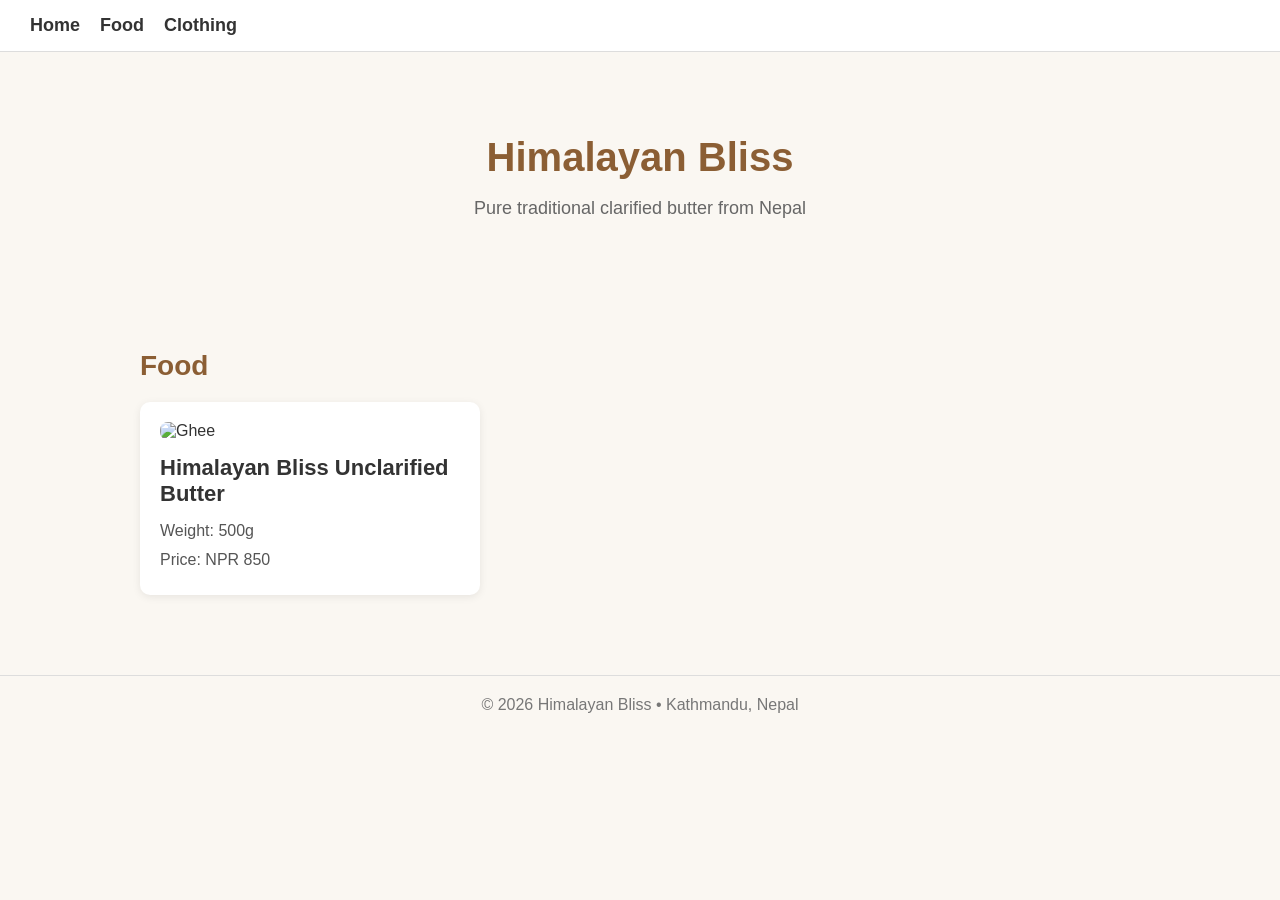
==== index.html @ 3a9add59 "Create index.html first layout" ====
<!-- Save this as index.html -->

<!DOCTYPE html>
<html lang="en">
<head>
  <meta charset="UTF-8" />
  <meta name="viewport" content="width=device-width, initial-scale=1.0"/>
  <title>Himalayan Bliss</title>

  <style>
    body {
      margin: 0;
      font-family: Arial, sans-serif;
      background: #faf7f2;
      color: #333;
    }

    header {
      background: #fff;
      padding: 15px 30px;
      border-bottom: 1px solid #ddd;
    }

    nav {
      display: flex;
      gap: 20px;
      font-size: 18px;
    }

    nav a {
      text-decoration: none;
      color: #333;
      font-weight: bold;
    }

    .hero {
      text-align: center;
      padding: 50px 20px;
    }

    .hero h1 {
      font-size: 40px;
      margin-bottom: 10px;
      color: #8b5e34;
    }

    .hero p {
      font-size: 18px;
      color: #666;
    }

    .section {
      padding: 40px 20px;
      max-width: 1000px;
      margin: auto;
    }

    .category-title {
      font-size: 28px;
      margin-bottom: 20px;
      color: #8b5e34;
    }

    .product-card {
      background: white;
      border-radius: 10px;
      padding: 20px;
      max-width: 300px;
      box-shadow: 0 2px 8px rgba(0,0,0,0.08);
    }

    .product-card img {
      width: 100%;
      border-radius: 8px;
    }

    .product-name {
      font-size: 22px;
      margin-top: 15px;
      font-weight: bold;
    }

    .product-details {
      margin-top: 10px;
      color: #555;
      line-height: 1.8;
    }

    footer {
      text-align: center;
      padding: 20px;
      color: #777;
      margin-top: 40px;
      border-top: 1px solid #ddd;
    }

    @media (max-width: 600px) {
      nav {
        font-size: 16px;
        gap: 12px;
      }

      .hero h1 {
        font-size: 30px;
      }
    }
  </style>
</head>

<body>

  <header>
    <nav>
      <a href="#">Home</a>
      <a href="#food">Food</a>
      <a href="#">Clothing</a>
    </nav>
  </header>

  <section class="hero">
    <h1>Himalayan Bliss</h1>
    <p>Pure traditional clarified butter from Nepal</p>
  </section>

  <section class="section" id="food">
    <h2 class="category-title">Food</h2>

    <div class="product-card">
      <img src="https://images.unsplash.com/photo-1589985270826-4b7bb135bc9d?q=80&w=1200&auto=format&fit=crop" alt="Ghee">

      <div class="product-name">
        Himalayan Bliss Unclarified Butter
      </div>

      <div class="product-details">
        Weight: 500g <br>
        Price: NPR 850
      </div>
    </div>
  </section>

  <footer>
    © 2026 Himalayan Bliss • Kathmandu, Nepal
  </footer>

</body>
</html>
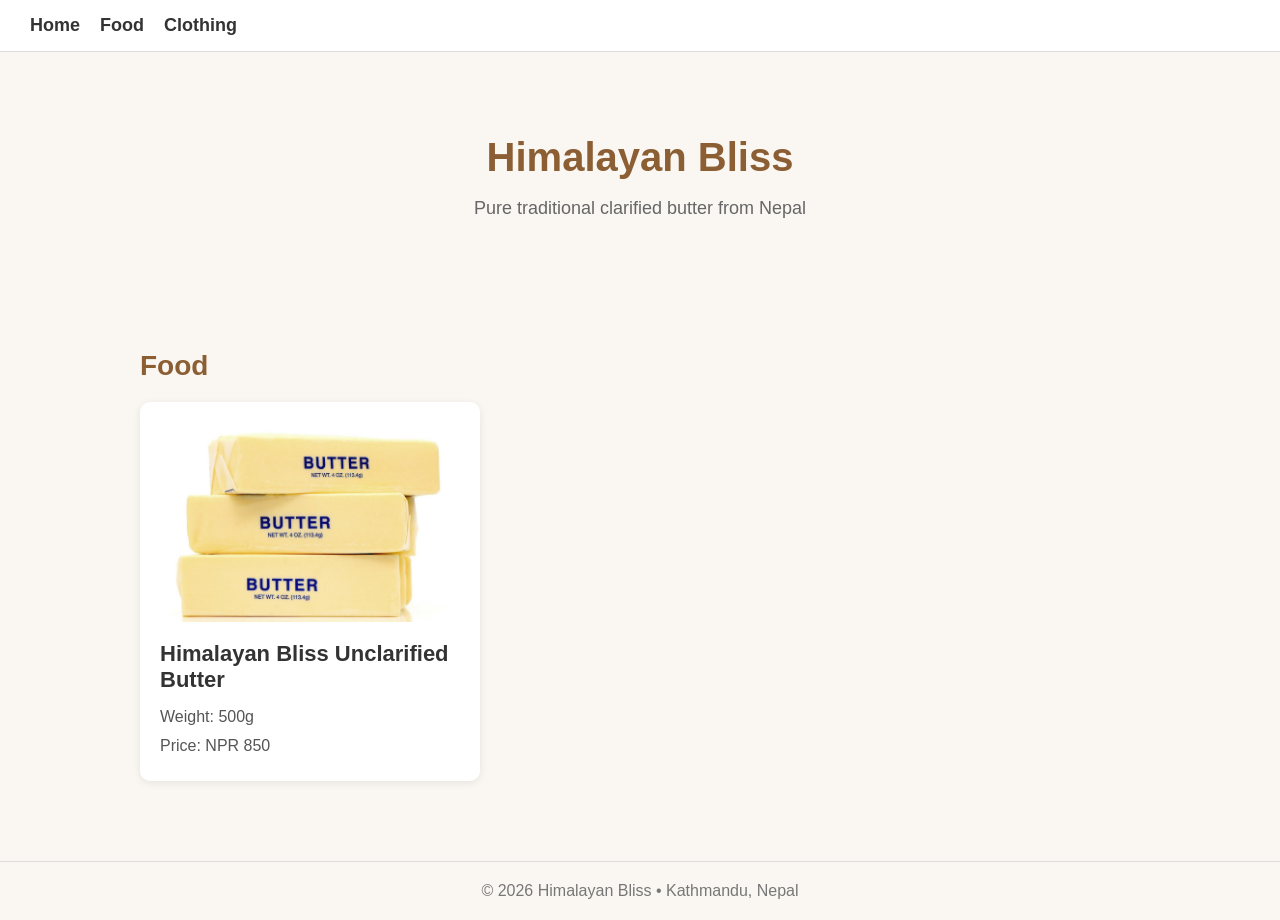
==== commit 3a5f0362: "nth" ====
--- a/index.html
+++ b/index.html
@@ -7,104 +7,7 @@
   <meta name="viewport" content="width=device-width, initial-scale=1.0"/>
   <title>Himalayan Bliss</title>
 
-  <style>
-    body {
-      margin: 0;
-      font-family: Arial, sans-serif;
-      background: #faf7f2;
-      color: #333;
-    }
-
-    header {
-      background: #fff;
-      padding: 15px 30px;
-      border-bottom: 1px solid #ddd;
-    }
-
-    nav {
-      display: flex;
-      gap: 20px;
-      font-size: 18px;
-    }
-
-    nav a {
-      text-decoration: none;
-      color: #333;
-      font-weight: bold;
-    }
-
-    .hero {
-      text-align: center;
-      padding: 50px 20px;
-    }
-
-    .hero h1 {
-      font-size: 40px;
-      margin-bottom: 10px;
-      color: #8b5e34;
-    }
-
-    .hero p {
-      font-size: 18px;
-      color: #666;
-    }
-
-    .section {
-      padding: 40px 20px;
-      max-width: 1000px;
-      margin: auto;
-    }
-
-    .category-title {
-      font-size: 28px;
-      margin-bottom: 20px;
-      color: #8b5e34;
-    }
-
-    .product-card {
-      background: white;
-      border-radius: 10px;
-      padding: 20px;
-      max-width: 300px;
-      box-shadow: 0 2px 8px rgba(0,0,0,0.08);
-    }
-
-    .product-card img {
-      width: 100%;
-      border-radius: 8px;
-    }
-
-    .product-name {
-      font-size: 22px;
-      margin-top: 15px;
-      font-weight: bold;
-    }
-
-    .product-details {
-      margin-top: 10px;
-      color: #555;
-      line-height: 1.8;
-    }
-
-    footer {
-      text-align: center;
-      padding: 20px;
-      color: #777;
-      margin-top: 40px;
-      border-top: 1px solid #ddd;
-    }
-
-    @media (max-width: 600px) {
-      nav {
-        font-size: 16px;
-        gap: 12px;
-      }
-
-      .hero h1 {
-        font-size: 30px;
-      }
-    }
-  </style>
+  <link rel="stylesheet" href="style.css">
 </head>
 
 <body>
@@ -126,7 +29,7 @@
     <h2 class="category-title">Food</h2>
 
     <div class="product-card">
-      <img src="https://images.unsplash.com/photo-1589985270826-4b7bb135bc9d?q=80&w=1200&auto=format&fit=crop" alt="Ghee">
+      <img src="./images/butter.jpg" alt="Ghee">
 
       <div class="product-name">
         Himalayan Bliss Unclarified Butter
--- a/style.css
+++ b/style.css
@@ -0,0 +1,110 @@
+/* Save this as style.css */
+
+body {
+  margin: 0;
+  font-family: Arial, sans-serif;
+  background: #faf7f2;
+  color: #333;
+}
+
+header {
+  background: #fff;
+  padding: 15px 30px;
+  border-bottom: 1px solid #ddd;
+}
+
+nav {
+  display: flex;
+  gap: 20px;
+  font-size: 18px;
+}
+
+nav a {
+  text-decoration: none;
+  color: #333;
+  font-weight: bold;
+}
+
+nav a:hover {
+  color: #8b5e34;
+}
+
+.hero {
+  text-align: center;
+  padding: 50px 20px;
+}
+
+.hero h1 {
+  font-size: 40px;
+  margin-bottom: 10px;
+  color: #8b5e34;
+}
+
+.hero p {
+  font-size: 18px;
+  color: #666;
+}
+
+.section {
+  padding: 40px 20px;
+  max-width: 1000px;
+  margin: auto;
+}
+
+.category-title {
+  font-size: 28px;
+  margin-bottom: 20px;
+  color: #8b5e34;
+}
+
+.product-card {
+  background: white;
+  border-radius: 10px;
+  padding: 20px;
+  max-width: 300px;
+  box-shadow: 0 2px 8px rgba(0,0,0,0.08);
+}
+
+.product-card img {
+  width: 100%;
+  border-radius: 8px;
+}
+
+.product-name {
+  font-size: 22px;
+  margin-top: 15px;
+  font-weight: bold;
+}
+
+.product-details {
+  margin-top: 10px;
+  color: #555;
+  line-height: 1.8;
+}
+
+footer {
+  text-align: center;
+  padding: 20px;
+  color: #777;
+  margin-top: 40px;
+  border-top: 1px solid #ddd;
+}
+
+/* Mobile Responsive */
+
+@media (max-width: 600px) {
+
+  nav {
+    font-size: 16px;
+    gap: 12px;
+  }
+
+  .hero h1 {
+    font-size: 30px;
+  }
+
+  .product-card {
+    max-width: 100%;
+  }
+
+}
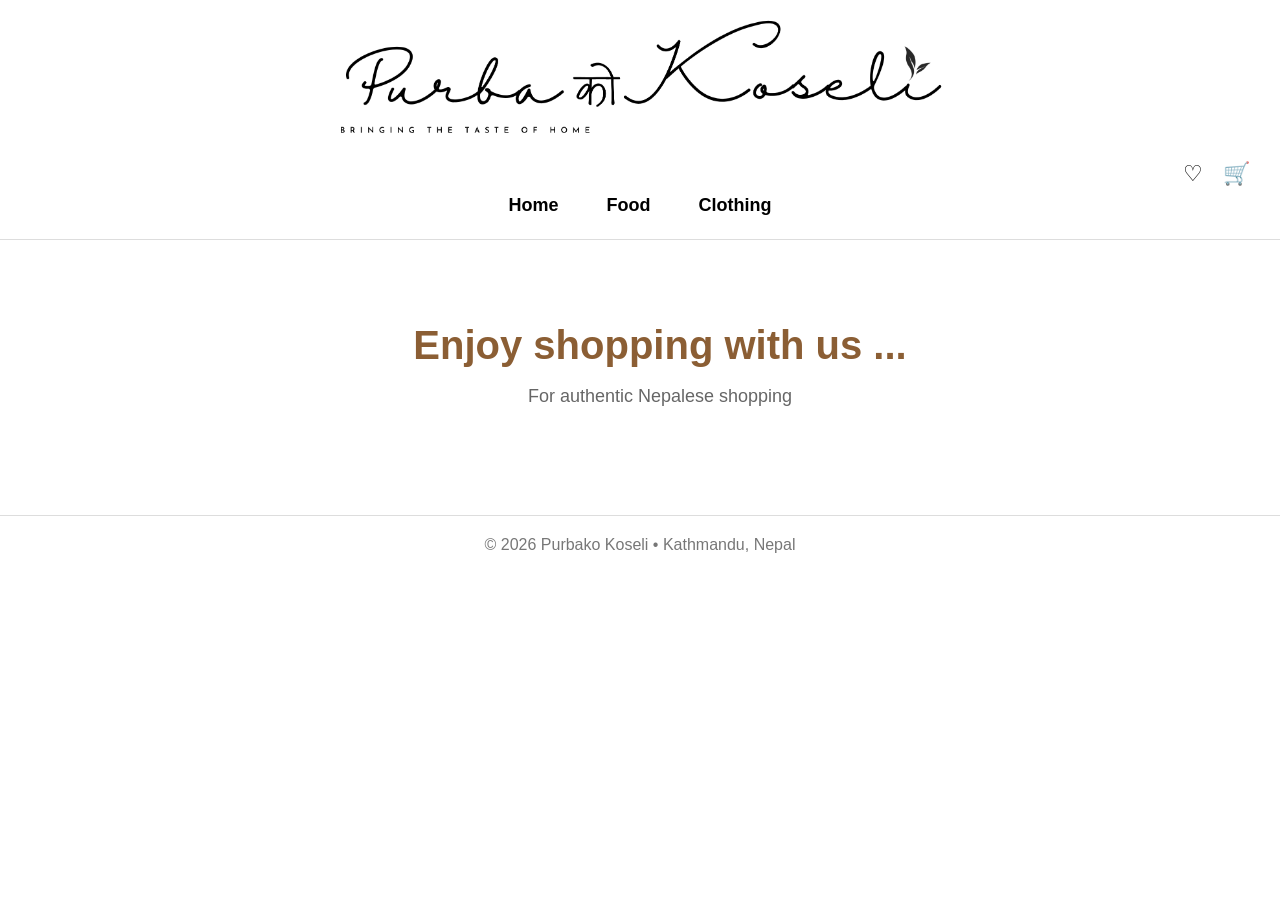
==== commit 30b320b9: "first modification" ====
--- a/index.html
+++ b/index.html
@@ -5,7 +5,7 @@
 <head>
   <meta charset="UTF-8" />
   <meta name="viewport" content="width=device-width, initial-scale=1.0"/>
-  <title>Himalayan Bliss</title>
+  <title>Purbako Koseli | Home</title>
 
   <link rel="stylesheet" href="style.css">
 </head>
@@ -13,37 +13,34 @@
 <body>
 
   <header>
+<div class="top-bar">
+
+    <div class="logo">
+      <img class="hero-image" src="./images/purbakokoseli_icon.png" alt="Logo">
+    </div>
+
+    <div class="icons">
+      <span>♡</span>
+      <span>🛒</span>
+    </div>
+
+  </div>
+
     <nav>
-      <a href="#">Home</a>
-      <a href="#food">Food</a>
-      <a href="#">Clothing</a>
+      <a href="index.html" class="active">Home</a>
+      <a href="food.html">Food</a>
+      <a href="clothing.html">Clothing</a>
     </nav>
   </header>
 
-  <section class="hero">
-    <h1>Himalayan Bliss</h1>
-    <p>Pure traditional clarified butter from Nepal</p>
-  </section>
-
-  <section class="section" id="food">
-    <h2 class="category-title">Food</h2>
-
-    <div class="product-card">
-      <img src="./images/butter.jpg" alt="Ghee">
-
-      <div class="product-name">
-        Himalayan Bliss Unclarified Butter
-      </div>
-
-      <div class="product-details">
-        Weight: 500g <br>
-        Price: NPR 850
-      </div>
-    </div>
+ <section class="hero">
+	
+   	<h1> Enjoy shopping with us ...</h1>
+    	<p>For authentic Nepalese shopping</p>
   </section>
 
   <footer>
-    © 2026 Himalayan Bliss • Kathmandu, Nepal
+    © 2026 Purbako Koseli • Kathmandu, Nepal
   </footer>
 
 </body>
--- a/style.css
+++ b/style.css
@@ -3,8 +3,8 @@
 body {
   margin: 0;
   font-family: Arial, sans-serif;
-  background: #faf7f2;
-  color: #333;
+  background: white;
+  color: black;
 }
 
 header {
@@ -13,25 +13,52 @@
   border-bottom: 1px solid #ddd;
 }
 
+/* ===== LOGO ===== */
+
+.logo {
+  display: flex;
+  width: 100%;
+  justify-content: center;
+}
+
 nav {
   display: flex;
   gap: 20px;
   font-size: 18px;
+ justify-content: center;
 }
 
 nav a {
   text-decoration: none;
-  color: #333;
+  color: black;
   font-weight: bold;
+  padding: 8px 14px;
+  border-radius: 6px;
+  transition: 0.2s;
 }
 
 nav a:hover {
-  color: #8b5e34;
+  background: #dddddd;
+}
+
+nav a:active {
+  background: #d0d0d0;
 }
 
 .hero {
   text-align: center;
   padding: 50px 20px;
+}
+
+.hero {
+  width: 100%;
+}
+
+.hero-image {
+  width: 50%;
+  max-height: 90vh;
+  object-fit: contain;
+  display: block;
 }
 
 .hero h1 {
@@ -54,12 +81,19 @@
 .category-title {
   font-size: 28px;
   margin-bottom: 20px;
-  color: #8b5e34;
+  color: black;
+}
+
+.product-row {
+  display: flex;
+  gap: 25px;
+  flex-wrap: wrap;
 }
 
 .product-card {
   background: white;
   border-radius: 10px;
+  width: 250px;
   padding: 20px;
   max-width: 300px;
   box-shadow: 0 2px 8px rgba(0,0,0,0.08);
@@ -90,6 +124,15 @@
   border-top: 1px solid #ddd;
 }
 
+/* ===== ICONS ===== */
+
+.icons {
+  display: flex;
+  justify-content: flex-end;
+  gap: 20px;
+  font-size: 22px;
+}
+
 /* Mobile Responsive */
 
 @media (max-width: 600px) {
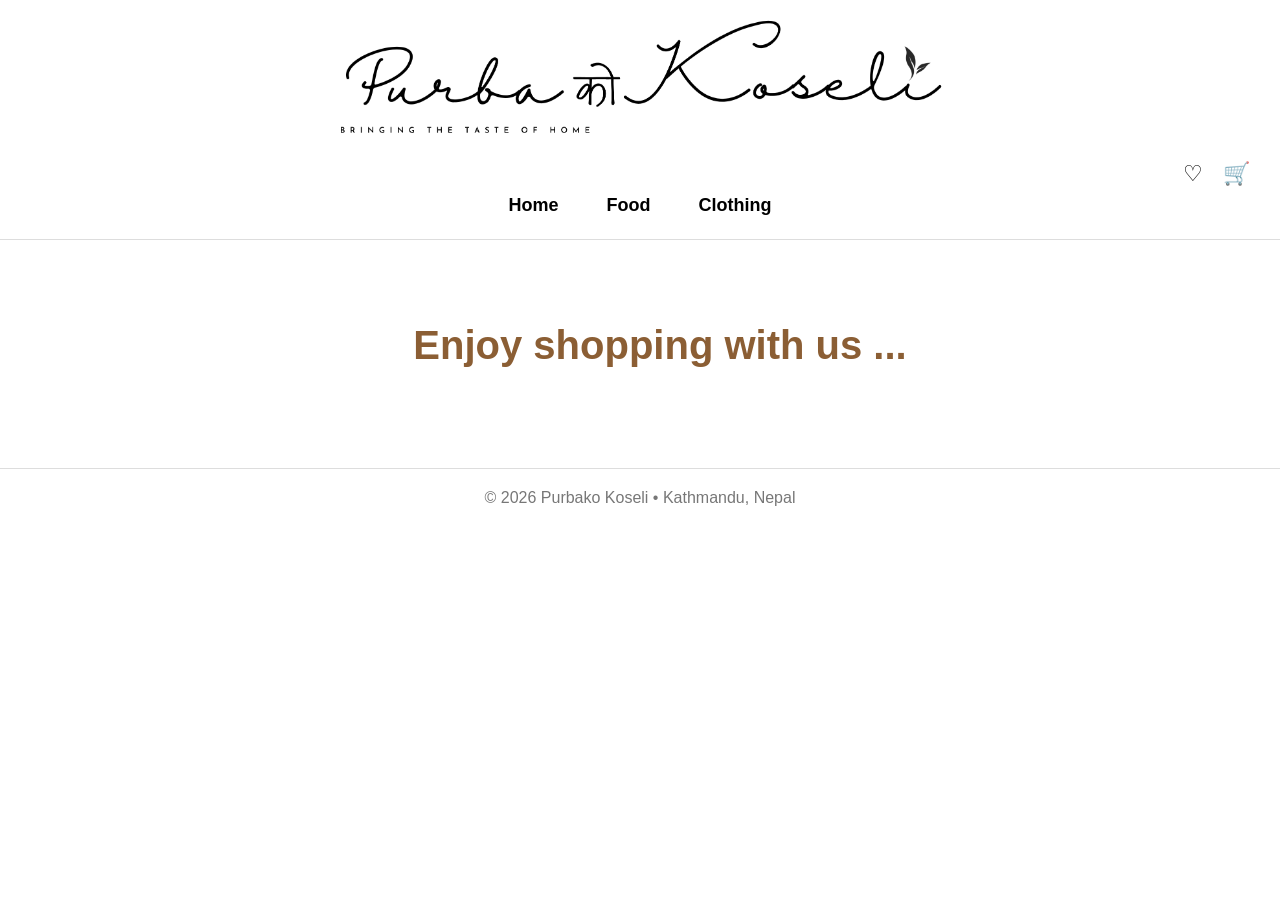
==== commit c1d316ce: "modification with clothing" ====
--- a/index.html
+++ b/index.html
@@ -36,7 +36,6 @@
  <section class="hero">
 	
    	<h1> Enjoy shopping with us ...</h1>
-    	<p>For authentic Nepalese shopping</p>
   </section>
 
   <footer>
--- a/style.css
+++ b/style.css
@@ -133,6 +133,60 @@
   font-size: 22px;
 }
 
+
+/* ====== IMAGE SLIDER =====*/
+.image-slider {
+  position: relative;
+  width: 100%;
+}
+
+.slider-image {
+  width: 100%;
+  border-radius: 8px;
+  display: block;
+}
+
+/* ARROWS */
+
+.slider-btn {
+  position: absolute;
+  top: 50%;
+  transform: translateY(-50%);
+
+  width: 38px;
+  height: 38px;
+
+  border: none;
+  border-radius: 50%;
+
+  background: rgba(255,255,255,0.75);
+  cursor: pointer;
+
+  font-size: 20px;
+  font-weight: bold;
+
+  display: flex;
+  justify-content: center;
+  align-items: center;
+
+  transition: 0.2s;
+}
+
+.slider-btn:hover {
+  background: white;
+}
+
+/* LEFT + RIGHT POSITION */
+
+.prev {
+  left: 10px;
+}
+
+.next {
+  right: 10px;
+}
+/* ===========*/
+
 /* Mobile Responsive */
 
 @media (max-width: 600px) {
